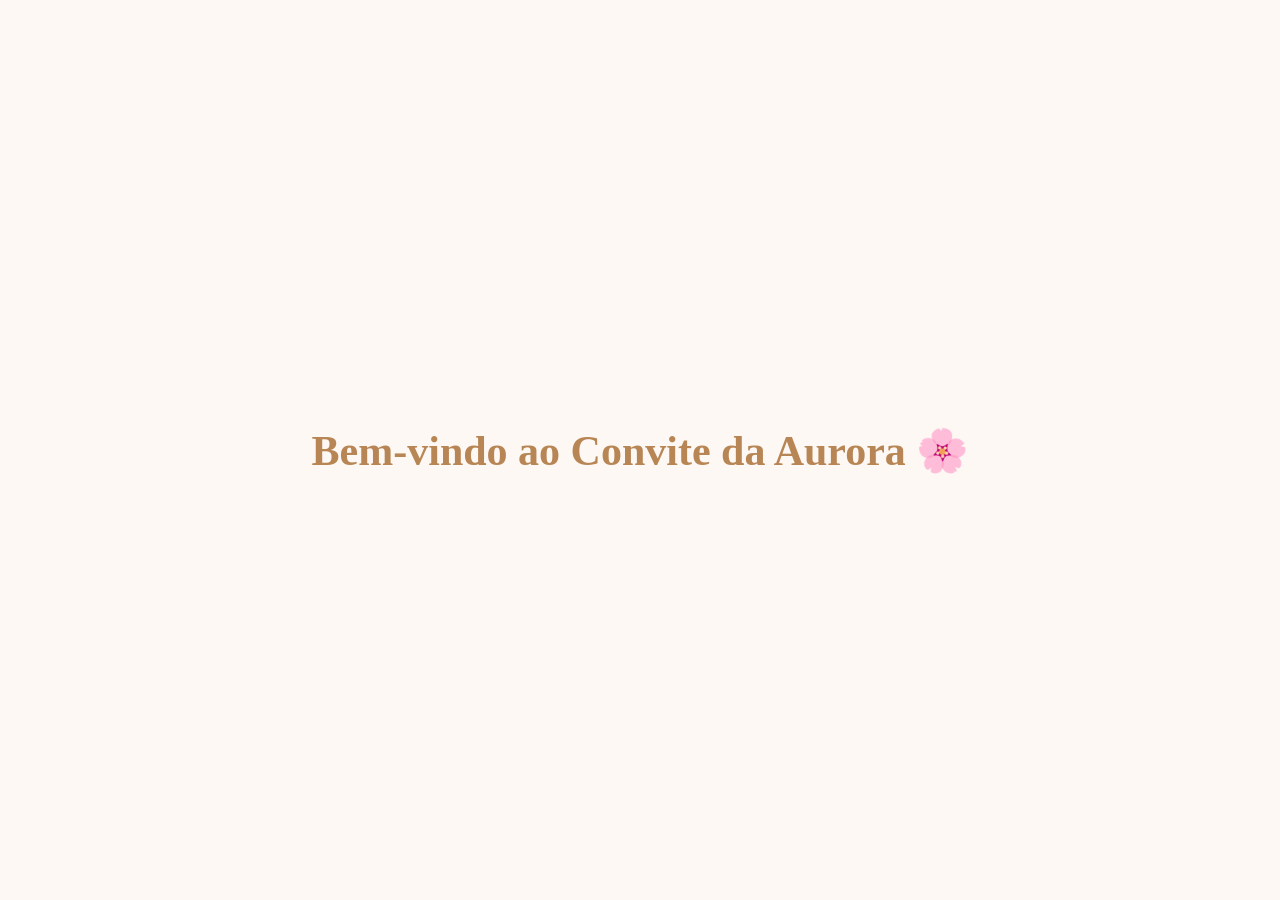
==== index.html @ 359b6413 "Create index.html" ====
<!DOCTYPE html>
<html lang="pt-BR">
<head>
<meta charset="UTF-8">
<meta name="viewport" content="width=device-width, initial-scale=1.0">
<title>Convite Aurora</title>
</head>

<body style="margin:0;background:#fdf8f4;display:flex;justify-content:center;align-items:center;height:100vh;font-family:Georgia,serif;">

<h1 style="color:#b88655;font-size:42px;">
Bem-vindo ao Convite da Aurora 🌸
</h1>

</body>
</html>
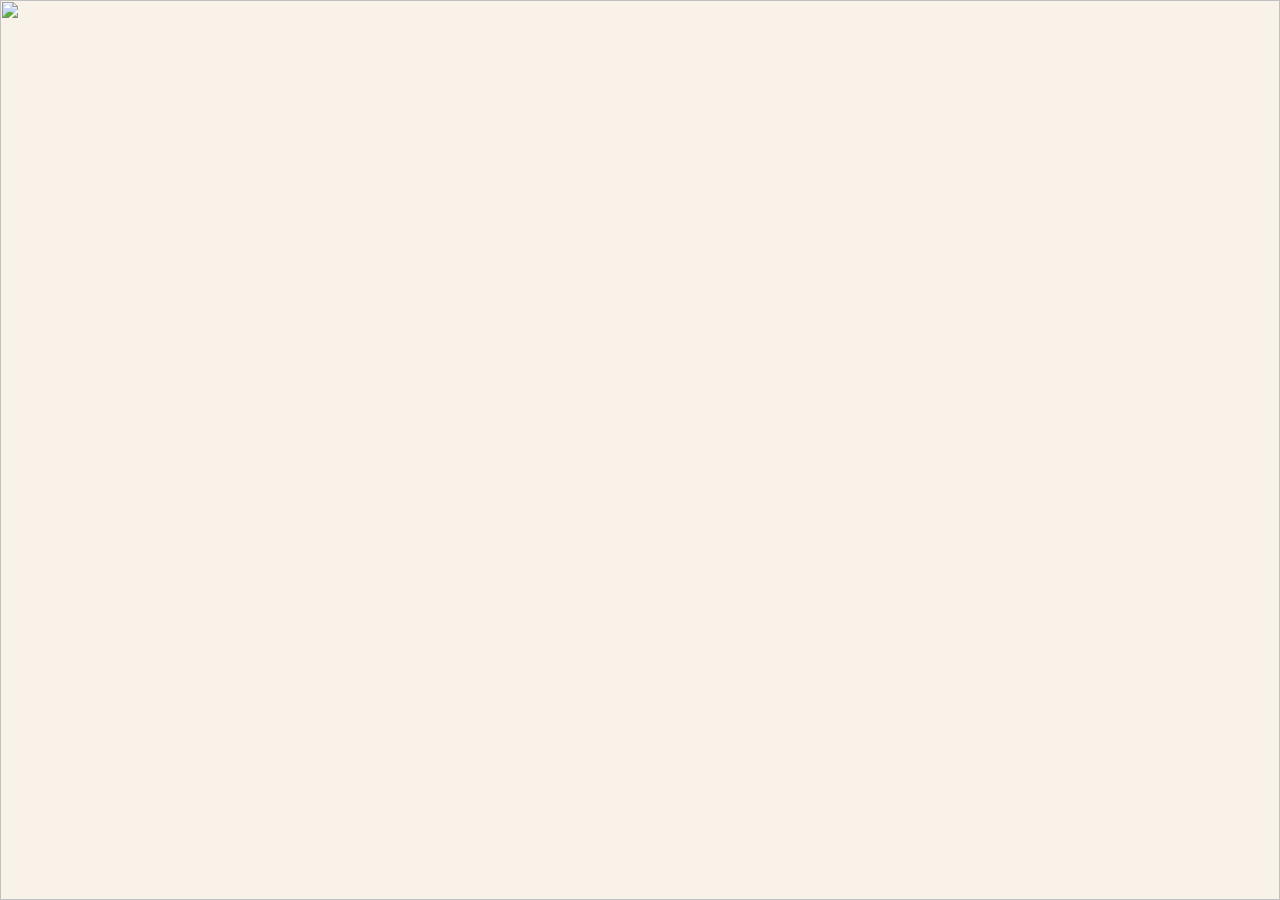
==== commit 465982bd: "Update index.html" ====
--- a/index.html
+++ b/index.html
@@ -1,16 +1,101 @@
 <!DOCTYPE html>
 <html lang="pt-BR">
+
 <head>
+
 <meta charset="UTF-8">
 <meta name="viewport" content="width=device-width, initial-scale=1.0">
+
 <title>Convite Aurora</title>
+
+<style>
+
+*{
+margin:0;
+padding:0;
+box-sizing:border-box;
+}
+
+html,body{
+
+width:100%;
+height:100%;
+overflow:hidden;
+background:#f8f2e8;
+
+}
+
+body{
+
+display:flex;
+justify-content:center;
+align-items:center;
+
+}
+
+#carta{
+
+position:relative;
+width:100vw;
+height:100vh;
+
+}
+
+#carta img{
+
+width:100%;
+height:100%;
+object-fit:cover;
+display:block;
+
+}
+
+#abrir{
+
+position:absolute;
+
+left:50%;
+top:50%;
+
+transform:translate(-50%,-50%);
+
+width:180px;
+height:180px;
+
+background:transparent;
+
+border:none;
+
+cursor:pointer;
+
+}
+
+</style>
+
 </head>
 
-<body style="margin:0;background:#fdf8f4;display:flex;justify-content:center;align-items:center;height:100vh;font-family:Georgia,serif;">
+<body>
 
-<h1 style="color:#b88655;font-size:42px;">
-Bem-vindo ao Convite da Aurora 🌸
-</h1>
+<div id="carta">
+
+<img src="assets/carta.webp">
+
+<button id="abrir"></button>
+
+</div>
+
+<script>
+
+document
+.getElementById("abrir")
+.onclick=function(){
+
+window.location.href="erauma.html";
+
+}
+
+</script>
 
 </body>
+
 </html>
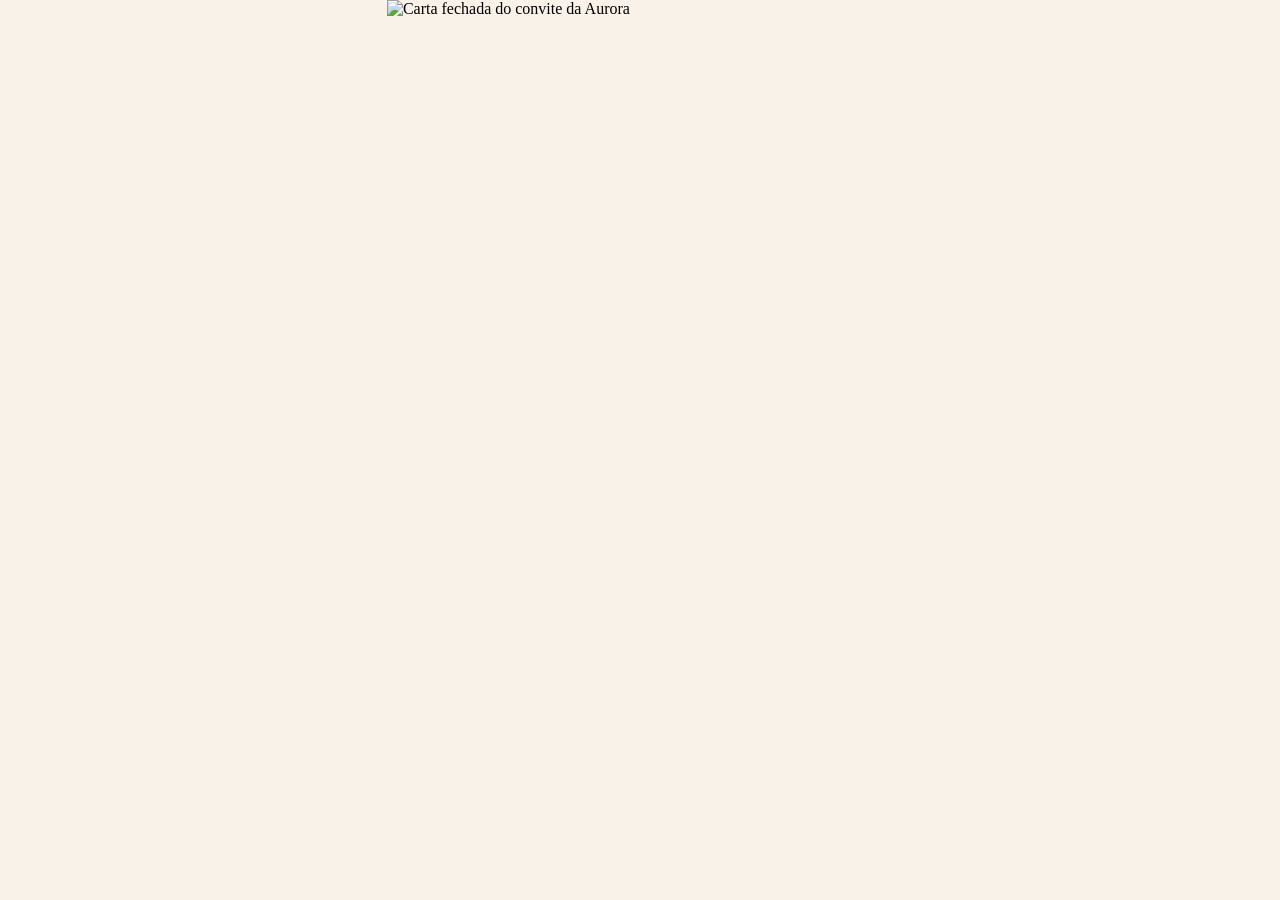
==== commit e9fc42f7: "Update index.html" ====
--- a/index.html
+++ b/index.html
@@ -1,101 +1,144 @@
 <!DOCTYPE html>
 <html lang="pt-BR">
+<head>
+  <meta charset="UTF-8">
 
-<head>
+  <meta
+    name="viewport"
+    content="width=device-width, initial-scale=1, viewport-fit=cover"
+  >
 
-<meta charset="UTF-8">
-<meta name="viewport" content="width=device-width, initial-scale=1.0">
+  <title>Convite da Aurora</title>
 
-<title>Convite Aurora</title>
+  <style>
+    * {
+      box-sizing: border-box;
+      margin: 0;
+      padding: 0;
+      -webkit-tap-highlight-color: transparent;
+    }
 
-<style>
+    html,
+    body {
+      width: 100%;
+      min-height: 100%;
+      background: #f8f2e8;
+    }
 
-*{
-margin:0;
-padding:0;
-box-sizing:border-box;
-}
+    body {
+      display: flex;
+      justify-content: center;
+      align-items: center;
+      overflow: hidden;
+    }
 
-html,body{
+    /*
+      Mantém a arte no formato vertical 9:16,
+      sem esticar nem cortar a imagem.
+    */
+    .pagina {
+      position: relative;
+      width: min(100vw, 56.25vh);
+      height: min(177.7778vw, 100vh);
+      overflow: hidden;
+      background: #f8f2e8;
+    }
 
-width:100%;
-height:100%;
-overflow:hidden;
-background:#f8f2e8;
+    .arte {
+      width: 100%;
+      height: 100%;
+      display: block;
+      object-fit: contain;
+      user-select: none;
+      -webkit-user-drag: none;
+    }
 
-}
+    /*
+      Botão invisível posicionado sobre o selo.
+      A posição pode ser ajustada depois, caso necessário.
+    */
+    .abrir-carta {
+      position: absolute;
+      top: 38%;
+      left: 61%;
+      width: 30%;
+      height: 22%;
 
-body{
+      border: 0;
+      border-radius: 50%;
+      background: transparent;
+      cursor: pointer;
+      appearance: none;
+      -webkit-appearance: none;
+    }
 
-display:flex;
-justify-content:center;
-align-items:center;
+    .abrir-carta:focus-visible {
+      outline: 3px solid rgba(188, 132, 87, 0.5);
+      outline-offset: 3px;
+    }
 
-}
+    /*
+      Efeito discreto ao tocar no selo.
+    */
+    .pagina.saindo {
+      animation: desaparecer 0.45s ease forwards;
+    }
 
-#carta{
+    @keyframes desaparecer {
+      from {
+        opacity: 1;
+        transform: scale(1);
+      }
 
-position:relative;
-width:100vw;
-height:100vh;
-
-}
-
-#carta img{
-
-width:100%;
-height:100%;
-object-fit:cover;
-display:block;
-
-}
-
-#abrir{
-
-position:absolute;
-
-left:50%;
-top:50%;
-
-transform:translate(-50%,-50%);
-
-width:180px;
-height:180px;
-
-background:transparent;
-
-border:none;
-
-cursor:pointer;
-
-}
-
-</style>
-
+      to {
+        opacity: 0;
+        transform: scale(1.015);
+      }
+    }
+  </style>
 </head>
 
 <body>
+  <main class="pagina" id="paginaCarta">
 
-<div id="carta">
+    <img
+      class="arte"
+      src="assets/Para você… - 1.png"
+      alt="Carta fechada do convite da Aurora"
+    >
 
-<img src="assets/carta.webp">
+    <button
+      class="abrir-carta"
+      id="abrirCarta"
+      type="button"
+      aria-label="Abrir o convite"
+    ></button>
 
-<button id="abrir"></button>
+  </main>
 
-</div>
+  <script>
+    const paginaCarta = document.getElementById("paginaCarta");
+    const abrirCarta = document.getElementById("abrirCarta");
 
-<script>
+    let abrindo = false;
 
-document
-.getElementById("abrir")
-.onclick=function(){
+    function irParaEraUmaVez() {
+      if (abrindo) return;
 
-window.location.href="erauma.html";
+      abrindo = true;
+      paginaCarta.classList.add("saindo");
 
-}
+      window.setTimeout(() => {
+        window.location.href = "erauma.html";
+      }, 400);
+    }
 
-</script>
+    abrirCarta.addEventListener("click", irParaEraUmaVez);
 
+    abrirCarta.addEventListener("touchend", (evento) => {
+      evento.preventDefault();
+      irParaEraUmaVez();
+    });
+  </script>
 </body>
-
 </html>
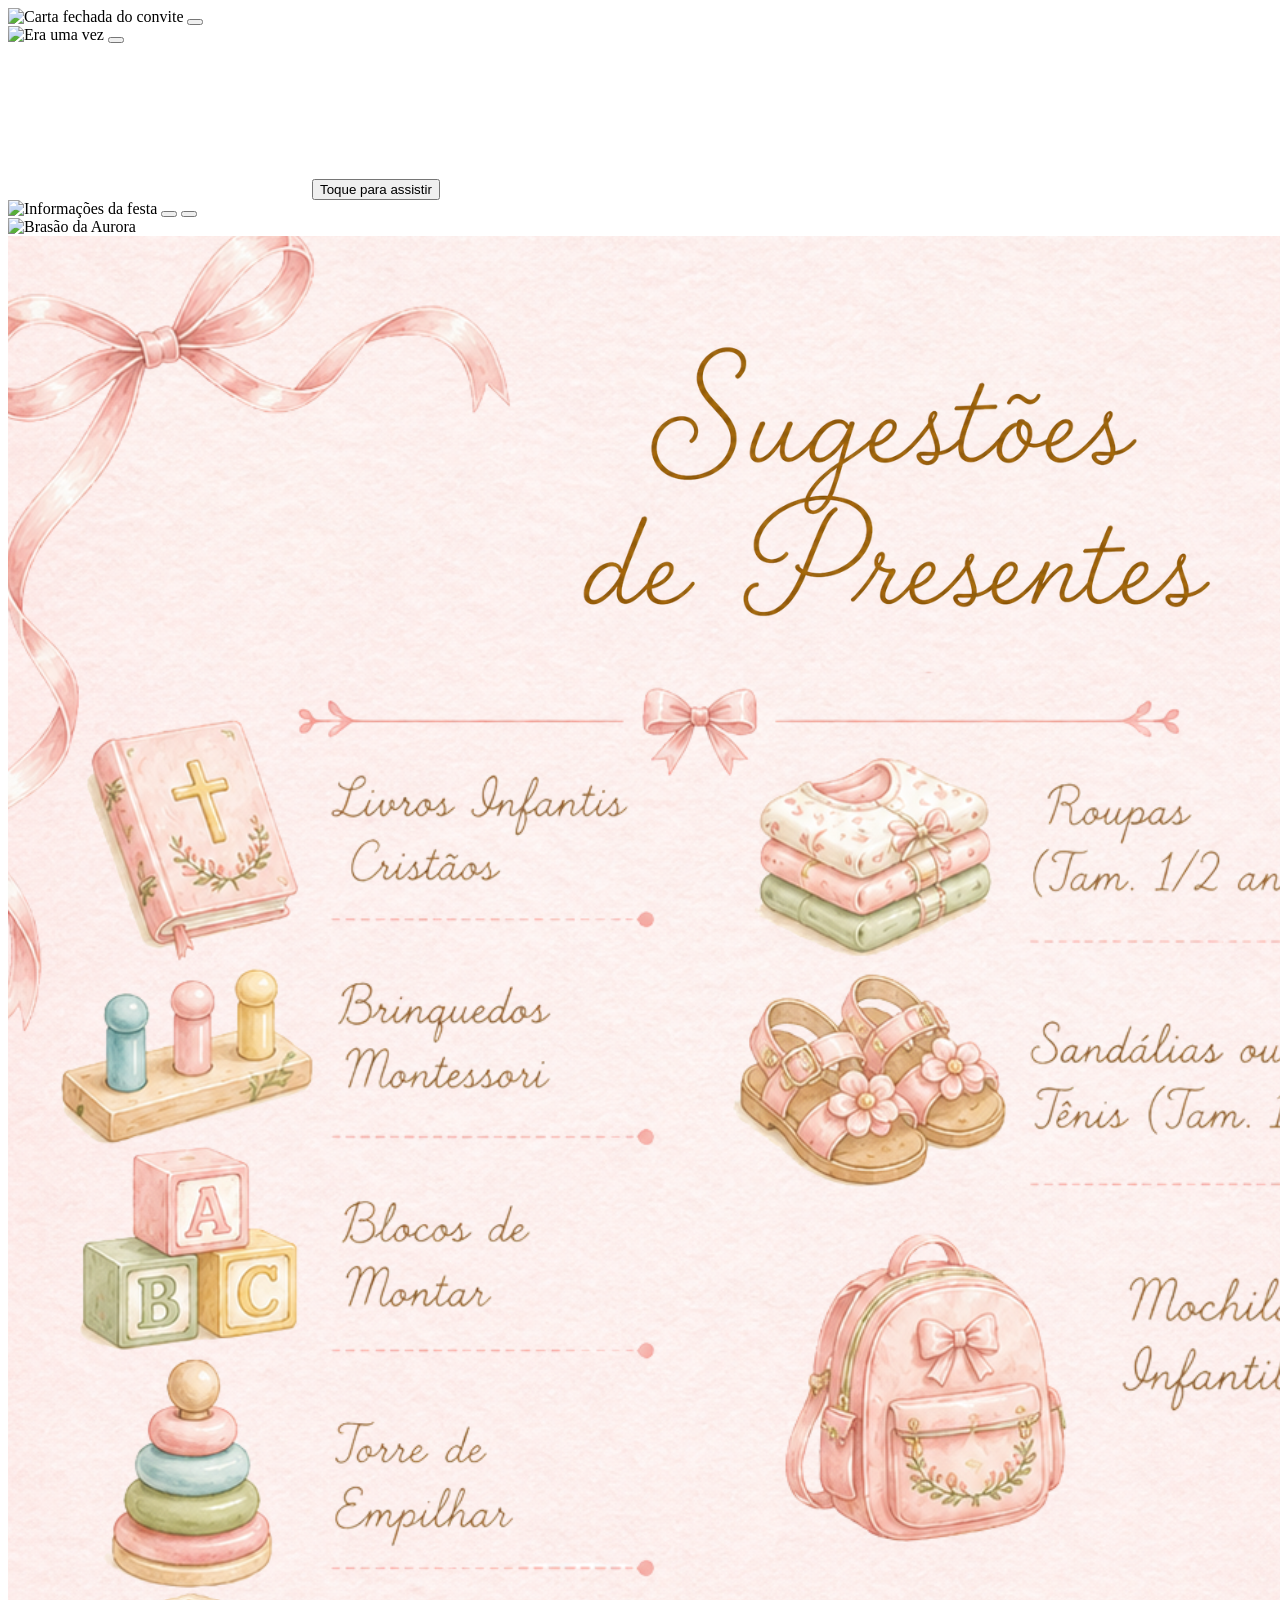
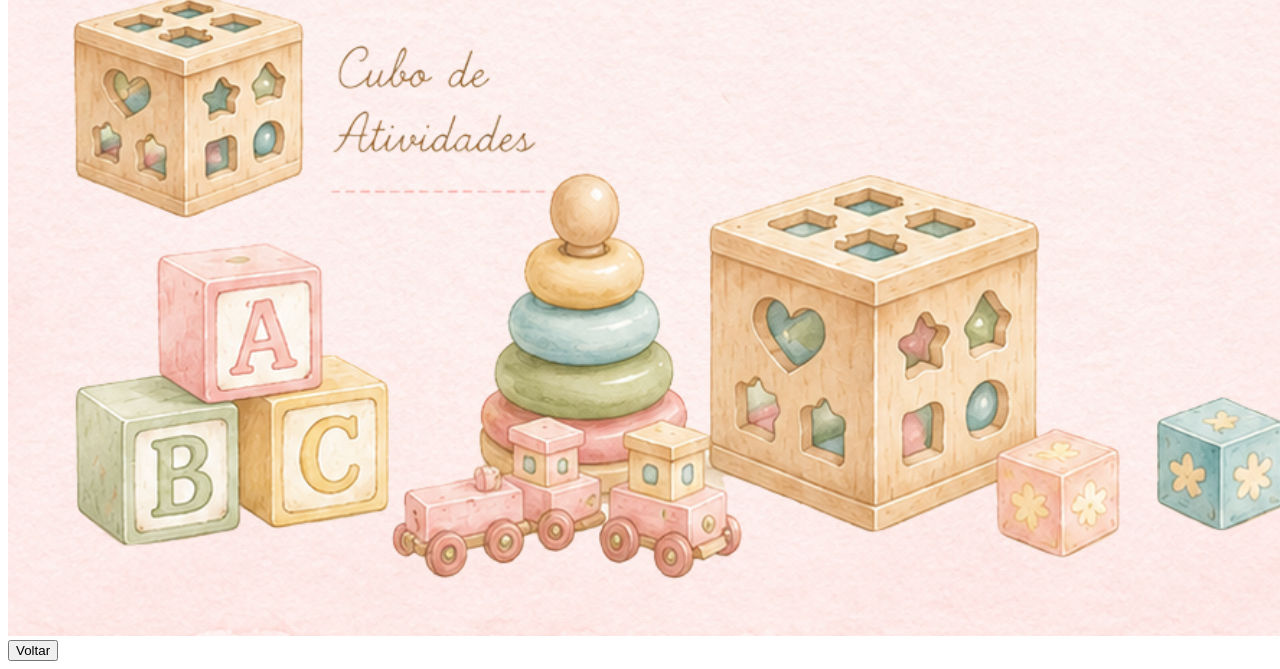
==== commit 0c9ead36: "Add files via upload" ====
--- a/index.html
+++ b/index.html
@@ -1,144 +1,80 @@
 <!DOCTYPE html>
 <html lang="pt-BR">
 <head>
-  <meta charset="UTF-8">
+  <meta charset="UTF-8" />
+  <meta name="viewport" content="width=device-width, initial-scale=1, viewport-fit=cover, user-scalable=no" />
+  <meta name="theme-color" content="#f8f2e8" />
+  <title>Convite da Aurora</title>
+  <link rel="stylesheet" href="style.css" />
+</head>
+<body>
+  <main id="app" aria-label="Convite da Aurora">
 
-  <meta
-    name="viewport"
-    content="width=device-width, initial-scale=1, viewport-fit=cover"
-  >
+    <section class="screen active" id="screen-carta" data-index="0" aria-label="Carta fechada">
+      <img class="screen-media" src="assets/Para você… - 1.png" alt="Carta fechada do convite" />
+      <button class="full-tap" id="open-letter" type="button" aria-label="Abrir a carta"></button>
+    </section>
 
-  <title>Convite da Aurora</title>
+    <section class="screen" id="screen-erauma" data-index="1" aria-label="Era uma vez">
+      <img class="screen-media" src="assets/Para você… - 2.png" alt="Era uma vez" />
+      <button class="full-tap" id="open-video" type="button" aria-label="Continuar para o vídeo"></button>
+    </section>
 
-  <style>
-    * {
-      box-sizing: border-box;
-      margin: 0;
-      padding: 0;
-      -webkit-tap-highlight-color: transparent;
-    }
+    <section class="screen" id="screen-video" data-index="2" aria-label="Vídeo">
+      <video id="invite-video" class="screen-media" playsinline webkit-playsinline preload="auto">
+        <source src="assets/Para você.mp4" type="video/mp4" />
+      </video>
+      <button id="play-video" class="video-start" type="button" aria-label="Tocar vídeo">
+        <span>Toque para assistir</span>
+      </button>
+    </section>
 
-    html,
-    body {
-      width: 100%;
-      min-height: 100%;
-      background: #f8f2e8;
-    }
+    <section class="screen" id="screen-info" data-index="3" aria-label="Informações">
+      <img class="screen-media" src="assets/Para você….png" alt="Informações da festa" />
 
-    body {
-      display: flex;
-      justify-content: center;
-      align-items: center;
-      overflow: hidden;
-    }
+      <a
+        class="hotspot hotspot-map"
+        href="https://maps.app.goo.gl/ZJfy86xhEm5KJTFS9?g_st=iw"
+        target="_blank"
+        rel="noopener noreferrer"
+        aria-label="Abrir endereço no Google Maps"
+      ></a>
 
-    /*
-      Mantém a arte no formato vertical 9:16,
-      sem esticar nem cortar a imagem.
-    */
-    .pagina {
-      position: relative;
-      width: min(100vw, 56.25vh);
-      height: min(177.7778vw, 100vh);
-      overflow: hidden;
-      background: #f8f2e8;
-    }
+      <a
+        class="hotspot hotspot-whatsapp"
+        href="https://wa.me/5591982626609?text=Ol%C3%A1%21%20Gostaria%20de%20confirmar%20minha%20presen%C3%A7a%20na%20festa%20da%20Aurora."
+        target="_blank"
+        rel="noopener noreferrer"
+        aria-label="Confirmar presença pelo WhatsApp"
+      ></a>
 
-    .arte {
-      width: 100%;
-      height: 100%;
-      display: block;
-      object-fit: contain;
-      user-select: none;
-      -webkit-user-drag: none;
-    }
+      <button
+        class="hotspot hotspot-gifts"
+        id="open-gifts"
+        type="button"
+        aria-label="Abrir sugestões de presentes"
+      ></button>
 
-    /*
-      Botão invisível posicionado sobre o selo.
-      A posição pode ser ajustada depois, caso necessário.
-    */
-    .abrir-carta {
-      position: absolute;
-      top: 38%;
-      left: 61%;
-      width: 30%;
-      height: 22%;
+      <button class="edge-next" id="go-crest" type="button" aria-label="Ir para o brasão"></button>
+    </section>
 
-      border: 0;
-      border-radius: 50%;
-      background: transparent;
-      cursor: pointer;
-      appearance: none;
-      -webkit-appearance: none;
-    }
+    <section class="screen" id="screen-brasao" data-index="4" aria-label="Brasão final">
+      <img class="screen-media" src="assets/Para você… - 5.png" alt="Brasão da Aurora" />
+    </section>
 
-    .abrir-carta:focus-visible {
-      outline: 3px solid rgba(188, 132, 87, 0.5);
-      outline-offset: 3px;
-    }
-
-    /*
-      Efeito discreto ao tocar no selo.
-    */
-    .pagina.saindo {
-      animation: desaparecer 0.45s ease forwards;
-    }
-
-    @keyframes desaparecer {
-      from {
-        opacity: 1;
-        transform: scale(1);
-      }
-
-      to {
-        opacity: 0;
-        transform: scale(1.015);
-      }
-    }
-  </style>
-</head>
-
-<body>
-  <main class="pagina" id="paginaCarta">
-
-    <img
-      class="arte"
-      src="assets/Para você… - 1.png"
-      alt="Carta fechada do convite da Aurora"
-    >
-
-    <button
-      class="abrir-carta"
-      id="abrirCarta"
-      type="button"
-      aria-label="Abrir o convite"
-    ></button>
+    <section class="gifts-overlay" id="gifts-overlay" aria-hidden="true">
+      <img
+        class="screen-media"
+        src="assets/Beige and Red Aesthetic A Love Letter.png"
+        alt="Sugestões de presentes"
+      />
+      <button id="close-gifts" class="close-gifts" type="button" aria-label="Voltar para as informações">
+        Voltar
+      </button>
+    </section>
 
   </main>
 
-  <script>
-    const paginaCarta = document.getElementById("paginaCarta");
-    const abrirCarta = document.getElementById("abrirCarta");
-
-    let abrindo = false;
-
-    function irParaEraUmaVez() {
-      if (abrindo) return;
-
-      abrindo = true;
-      paginaCarta.classList.add("saindo");
-
-      window.setTimeout(() => {
-        window.location.href = "erauma.html";
-      }, 400);
-    }
-
-    abrirCarta.addEventListener("click", irParaEraUmaVez);
-
-    abrirCarta.addEventListener("touchend", (evento) => {
-      evento.preventDefault();
-      irParaEraUmaVez();
-    });
-  </script>
+  <script src="script.js"></script>
 </body>
 </html>
--- a/style.css
+++ b/style.css
@@ -0,0 +1 @@
+
